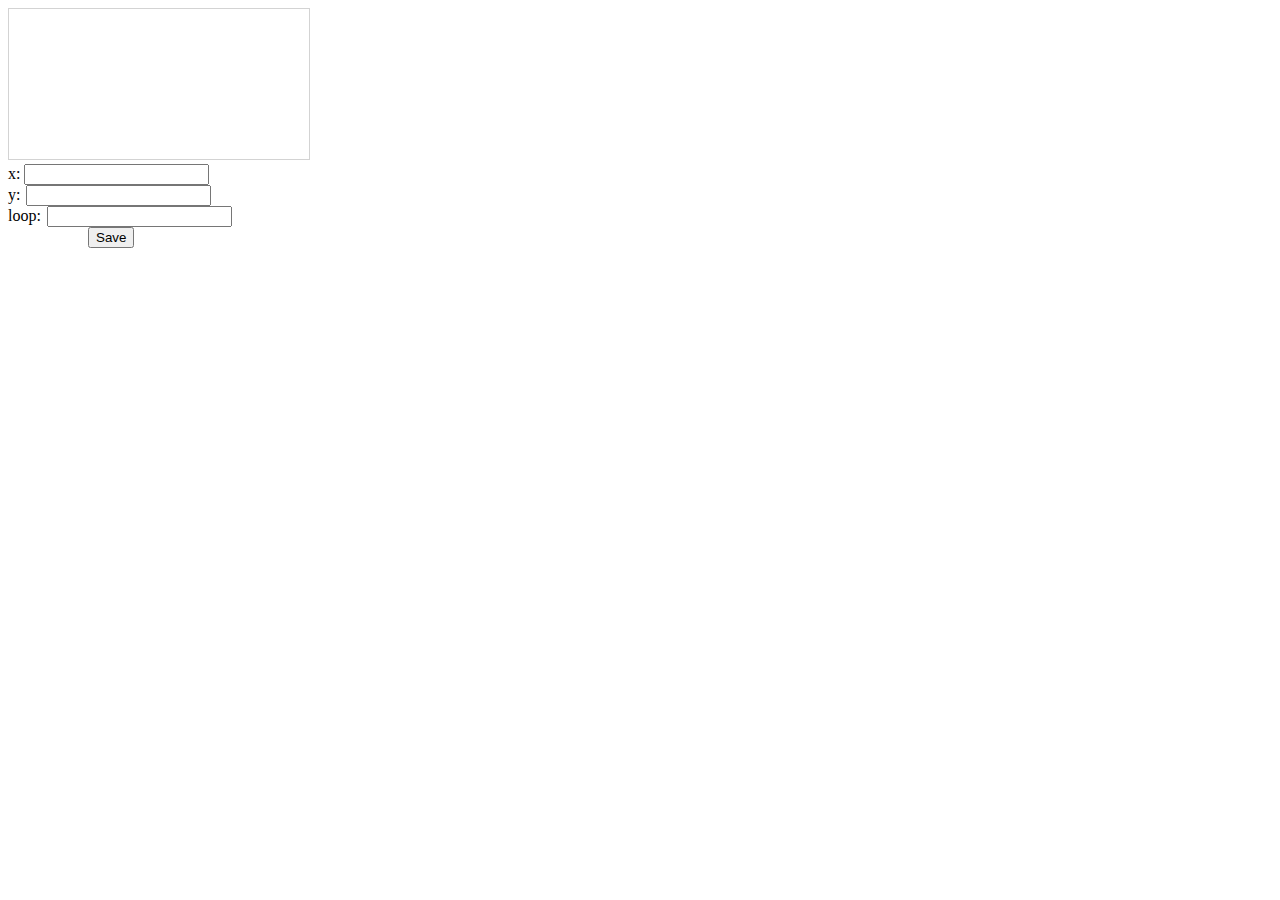
==== line.html @ 47345ced "Add files via upload" ====
<!DOCTYPE html>
<html>
<body>

<canvas id="myCanvas" width="300" height="150" onload="canvasImage()" style="border:1px solid #d3d3d3;">
</canvas>

<form>
      x: <input type="text" id="x"><br />
      y: <input type="text" id="y" style="margin-left: 2px;"><br />
      loop: <input type="text" id="loop" style="margin-left: 2px;"><br />
    <button type="button" onclick="line()" style="margin-left: 80px;">Save</button>
    </form>

</body>
</html>

<script>
var x = 0;
var y = 0;
var oldX = 0;
var oldY = 0;
var loops = 0;

function canvasImage(){
  document.getElementById("myCanvas").style.backgroundColor = "yellow";
}



function line(x,y,oldX,oldY){
loops = document.getElementById('loop').value;
x = document.getElementById('x').value;
y = document.getElementById('y').value;
for(i=0;i<=loops;i++){
var a= math.sign(x);
var c = document.getElementById("myCanvas");
var ctx = c.getContext("2d");
ctx.beginPath();
ctx.moveTo(oldX, oldY);
ctx.lineTo(x, y);
ctx.stroke();
 oldX = x;
 oldY = y
 //x += 1;
 //y += 1;
}
}
</script>
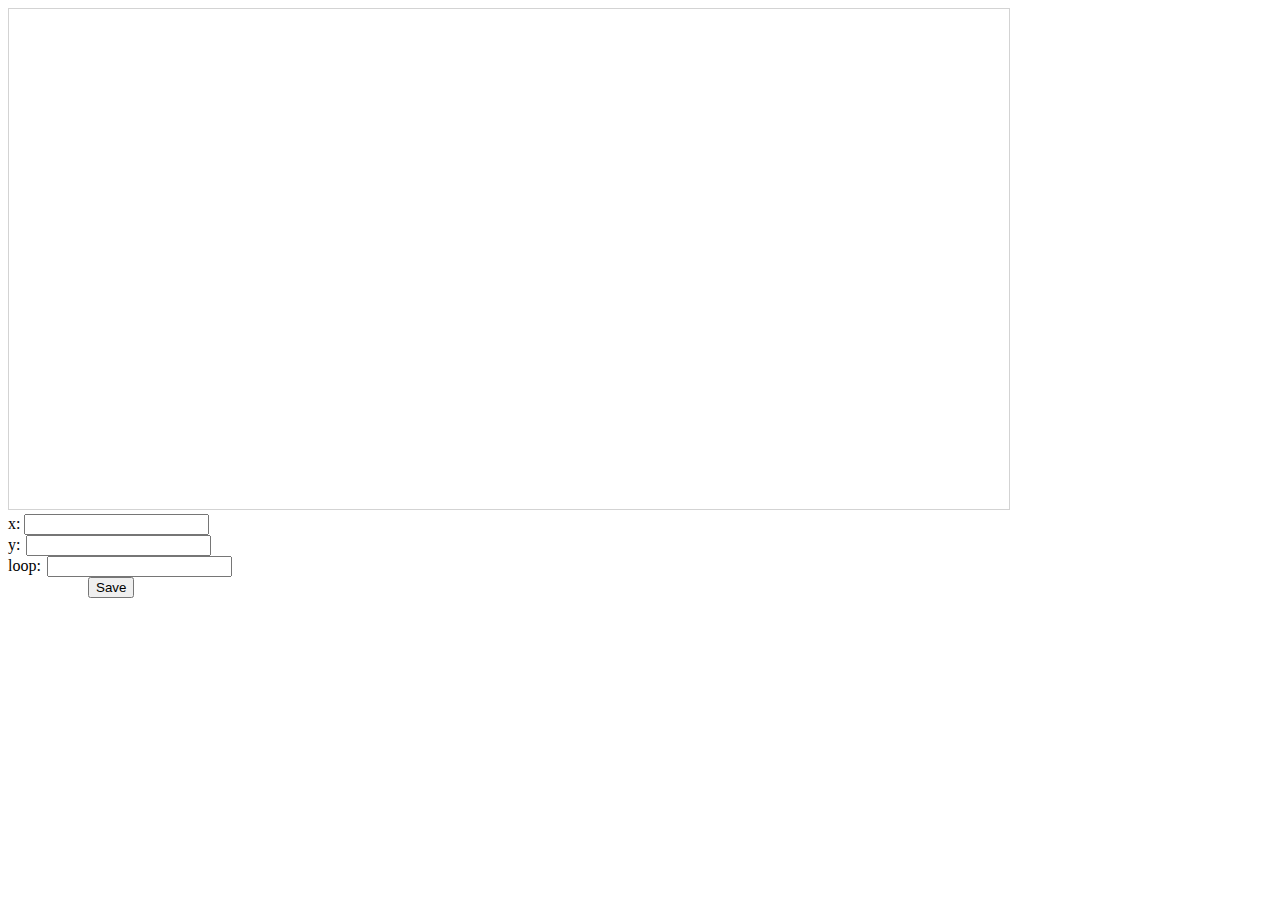
==== commit cf0ab772: "Add files via upload" ====
--- a/line.html
+++ b/line.html
@@ -1,8 +1,13 @@
 <!DOCTYPE html>
 <html>
-<body>
+<header>
+<style>
 
-<canvas id="myCanvas" width="300" height="150" onload="canvasImage()" style="border:1px solid #d3d3d3;">
+</style>
+</header>
+<body onload="canvasImage()">
+
+<canvas id="myCanvas" style="border:1px solid #d3d3d3;">
 </canvas>
 
 <form>
@@ -23,17 +28,16 @@
 var loops = 0;
 
 function canvasImage(){
-  document.getElementById("myCanvas").style.backgroundColor = "yellow";
+  document.getElementById("myCanvas").style.backgroundImage = "url('WorldMap.png')";
+  document.getElementById("myCanvas").style.width = "1000px  ";
 }
 
+function line(x,y,oldX,oldY){
 
-
-function line(x,y,oldX,oldY){
 loops = document.getElementById('loop').value;
 x = document.getElementById('x').value;
 y = document.getElementById('y').value;
 for(i=0;i<=loops;i++){
-var a= math.sign(x);
 var c = document.getElementById("myCanvas");
 var ctx = c.getContext("2d");
 ctx.beginPath();
@@ -42,8 +46,8 @@
 ctx.stroke();
  oldX = x;
  oldY = y
- //x += 1;
- //y += 1;
+ x += 1;
+ y += 1;
 }
 }
 </script>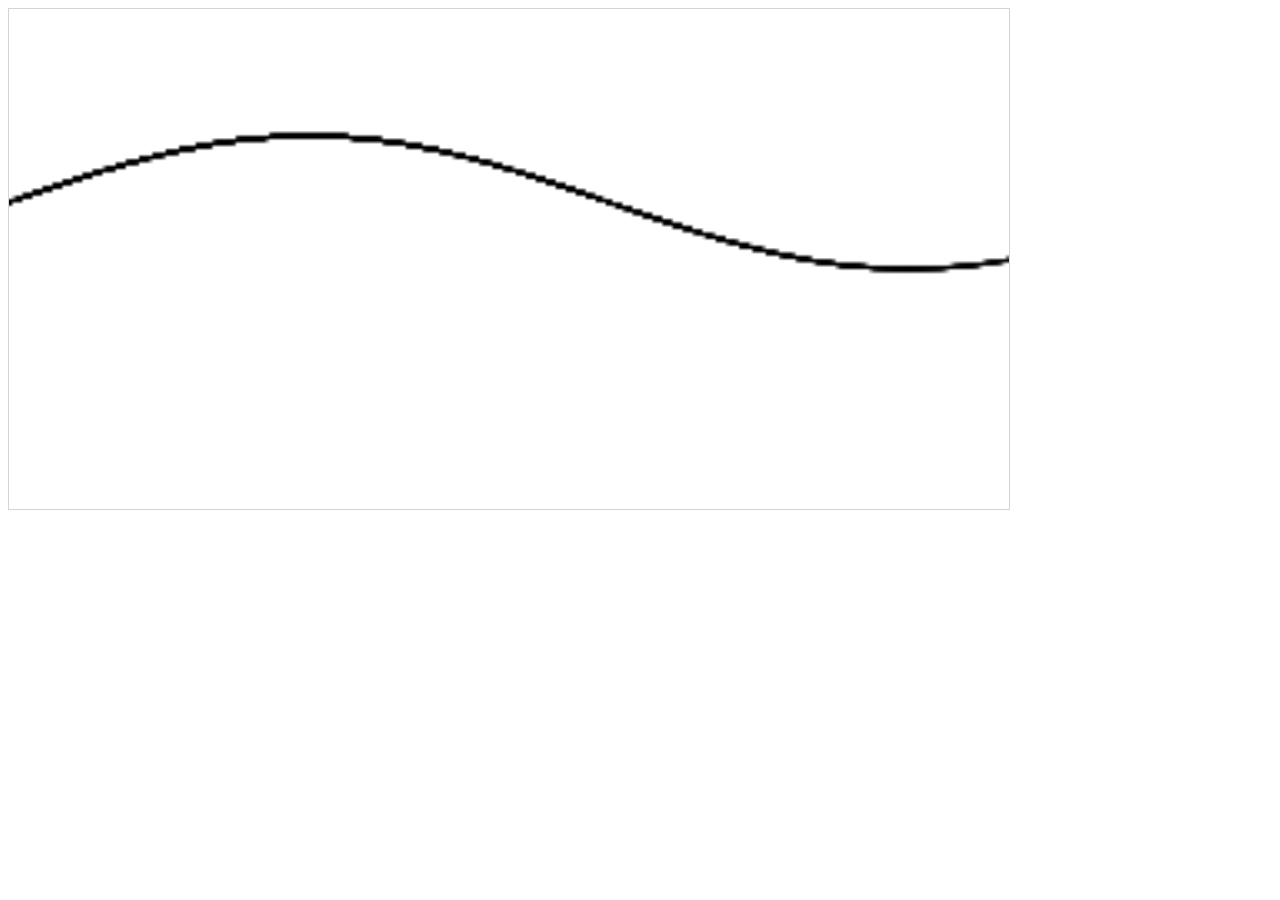
==== commit d71899b2: "Update line.html" ====
--- a/line.html
+++ b/line.html
@@ -5,49 +5,39 @@
 
 </style>
 </header>
-<body onload="canvasImage()">
+<body onload="line()">
 
-<canvas id="myCanvas" style="border:1px solid #d3d3d3;">
-</canvas>
-
-<form>
-      x: <input type="text" id="x"><br />
-      y: <input type="text" id="y" style="margin-left: 2px;"><br />
-      loop: <input type="text" id="loop" style="margin-left: 2px;"><br />
-    <button type="button" onclick="line()" style="margin-left: 80px;">Save</button>
-    </form>
+<canvas id="myCanvas" style="border:1px solid #d3d3d3;"></canvas>
 
 </body>
 </html>
 
 <script>
-var x = 0;
-var y = 0;
-var oldX = 0;
-var oldY = 0;
-var loops = 0;
+function line(){
+  document.getElementById("myCanvas").style.backgroundImage = "url('WorldMap.png')";
+  document.getElementById("myCanvas").style.width = "1000px";
+  var c = document.getElementById("myCanvas");
+  var ctx = c.getContext("2d");
 
-function canvasImage(){
-  document.getElementById("myCanvas").style.backgroundImage = "url('WorldMap.png')";
-  document.getElementById("myCanvas").style.width = "1000px  ";
-}
+  var cr = 0;
+  var x=0;
+  var y=58;
+  var lineMove1 = 0;
+  var lineMove2 = 0;
 
-function line(x,y,oldX,oldY){
 
-loops = document.getElementById('loop').value;
-x = document.getElementById('x').value;
-y = document.getElementById('y').value;
-for(i=0;i<=loops;i++){
-var c = document.getElementById("myCanvas");
-var ctx = c.getContext("2d");
-ctx.beginPath();
-ctx.moveTo(oldX, oldY);
-ctx.lineTo(x, y);
-ctx.stroke();
- oldX = x;
- oldY = y
- x += 1;
- y += 1;
+  var m = 90/180*Math.PI / 9;
+  for(var i=0; i<=360; i+=10){
+    ctx.moveTo(x,y);
+    x = i;
+    y = 58 - Math.sin(cr) * 20;
+    cr += m;
+    
+    //58 and 20
+
+    ctx.lineTo(x,y);
+    ctx.stroke();
+
 }
 }
-</script>+</script>
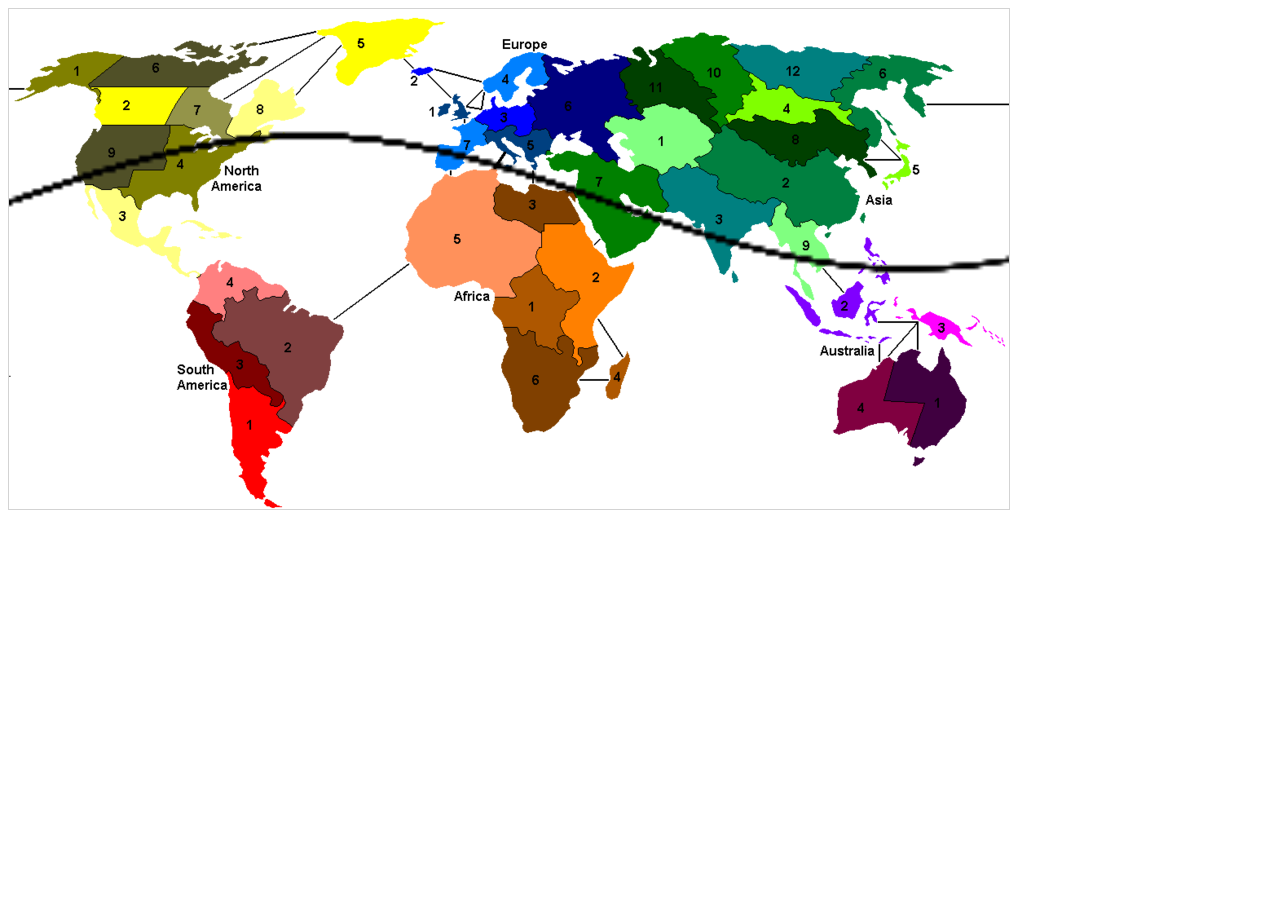
==== commit ab8ab6bb: "Code and Project cleanup. Fixed issue with static file load into textbox." ====
--- a/line.html
+++ b/line.html
@@ -1,43 +1,37 @@
 <!DOCTYPE html>
 <html>
-<header>
-<style>
-
-</style>
-</header>
-<body onload="line()">
-
-<canvas id="myCanvas" style="border:1px solid #d3d3d3;"></canvas>
-
-</body>
+  <header>
+    <meta name="viewport" content="width=device-width, initial-scale=1.0">
+    <style>
+    </style>
+  </header>
+  <body onload="line()">
+    <canvas id="myCanvas" style="border:1px solid #d3d3d3;"></canvas>
+  </body>
 </html>
 
 <script>
 function line(){
-  document.getElementById("myCanvas").style.backgroundImage = "url('WorldMap.png')";
+  document.getElementById("myCanvas").style.backgroundImage = "url('Images/WorldMap01.png')";
   document.getElementById("myCanvas").style.width = "1000px";
+  
   var c = document.getElementById("myCanvas");
   var ctx = c.getContext("2d");
-
+    ctx.lineWidth = 1;
   var cr = 0;
   var x=0;
-  var y=58;
-  var lineMove1 = 0;
-  var lineMove2 = 0;
-
-
+  var y=vertical;
+  var vertical = 58;
+  var slope = 20;
   var m = 90/180*Math.PI / 9;
-  for(var i=0; i<=360; i+=10){
+  
+    for(var i=0; i<=360; i+=10){
     ctx.moveTo(x,y);
     x = i;
-    y = 58 - Math.sin(cr) * 20;
+    y = vertical - Math.sin(cr) * slope;
     cr += m;
-    
-    //58 and 20
-
     ctx.lineTo(x,y);
     ctx.stroke();
-
-}
+  }
 }
 </script>
